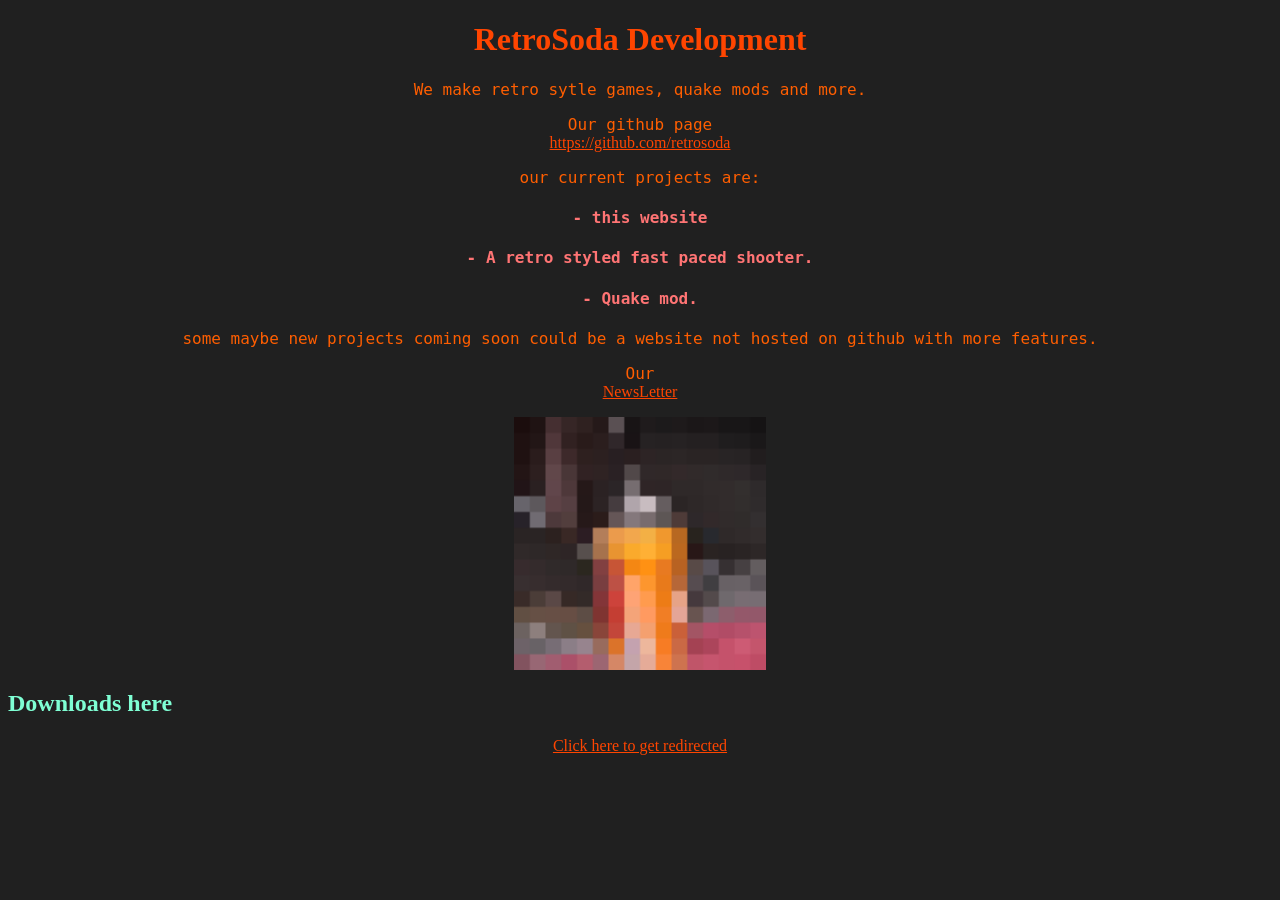
==== index.html @ 8912ddf6 "what am i even doing anymore" ====
<!DOCTYPE html>
<html>
<head>
    <link rel="stylesheet" href ="index.css">
    <title>Retrosoda Development</title>
 </head>
<body>
    <h1>RetroSoda Development</h1>
    <p>We make retro sytle games, quake mods and more.</p>
    <p>
    Our github page <a href="https://github.com/retrosoda">https://github.com/retrosoda</a>
    </p>
    <p> our current projects are:</p>
    <h4> - this website</h4>
    <h4> - A retro styled fast paced shooter.</h4>
    <h4> - Quake mod.</h4>
    <p>some maybe new projects coming soon could be a website not hosted on github with more features.</p>
    <p>Our <a href="https://retrosoda.github.io/other/newsletter/index.html">NewsLetter</a>
    </p>
    <img src="image.png" alt="logo" class="center">
    <h2>Downloads here</h2>
     <a href="https://retrosoda.github.io/other/downloads/downloads.html">Click here to get redirected</a> 
</body>
</html>
---- index.css ----
body{
    background-color: rgb(32, 32, 32);
}

h1{
    color: orangered;
    font-family: "copperlate", fantasy;
    text-align: center;
}
a, A:visited, a:active {color: #14AE21;}
a:hover {color: #1CB23F;}

a {
    font-family: "Avenir Next Condensed";
}
p{
    color: rgb(255, 94, 0);
    font-family: "monaco", monospace;
    text-align: center;
}

h4{
    color: #ff7474;
    font-family: "monaco", monospace;
    text-align: center;
}

h2{
    color: aquamarine;
    font-family: "American Typewriter";
}



.center {
    display: block;
    margin-left: auto;
    margin-right: auto;
    width: 20%;
}

a{
    display: block;
    text-align: center;
    color:rgb(255, 94, 0)
}

a:link{
    color:orangered;
}

a:visited{
    color: rgb(179, 45, 0);
}

a:hover{
    color: rgb(179, 45, 0);
}

a:active{
    color: red;
}
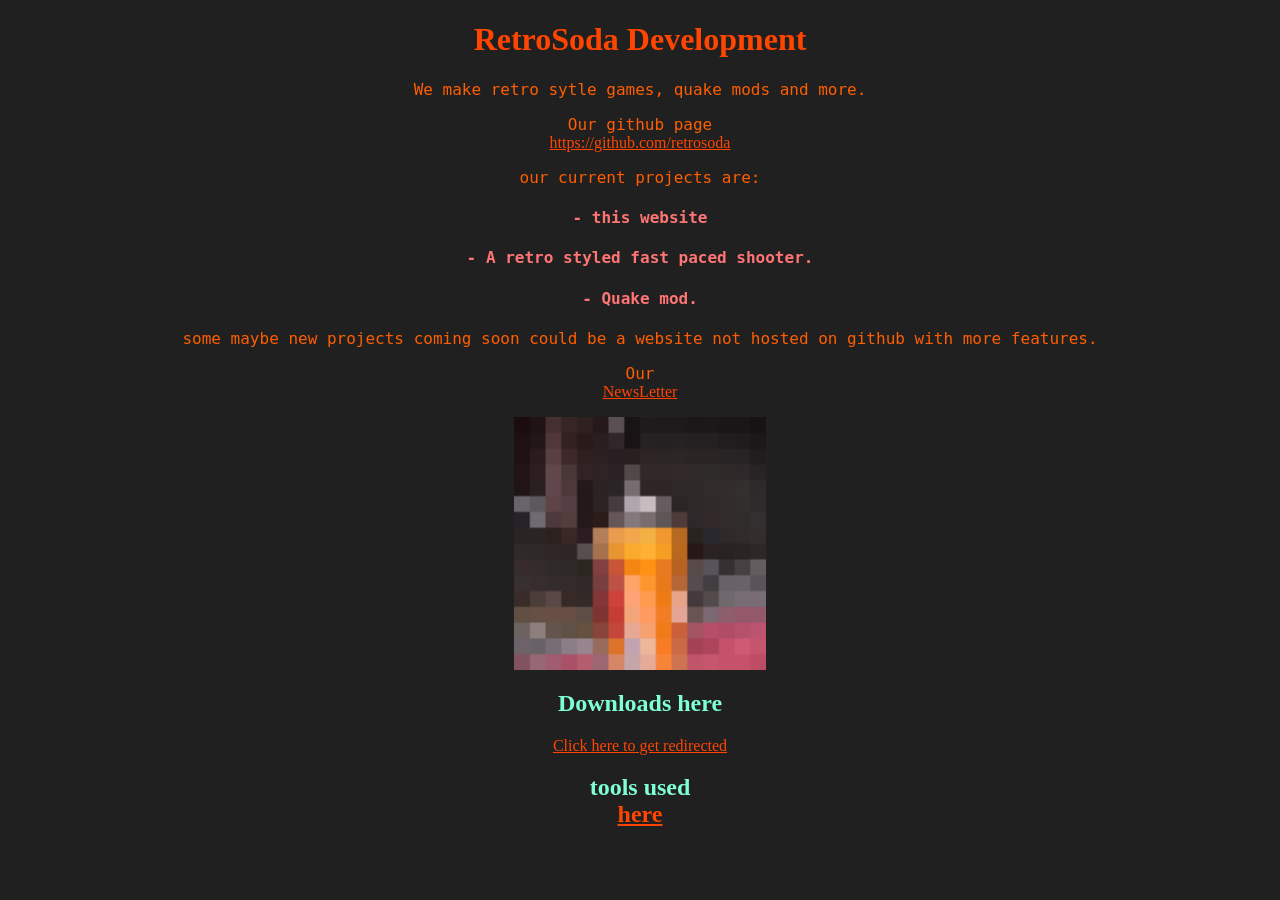
==== commit 17d01993: "i fix" ====
--- a/index.html
+++ b/index.html
@@ -20,5 +20,6 @@
     <img src="image.png" alt="logo" class="center">
     <h2>Downloads here</h2>
      <a href="https://retrosoda.github.io/other/downloads/downloads.html">Click here to get redirected</a> 
+    <h2>tools used <a href="https://retrosoda.github.io/other/credits/tools-used/credits.html"> here</a></h2>
 </body>
 </html>
--- a/index.css
+++ b/index.css
@@ -28,6 +28,7 @@
 h2{
     color: aquamarine;
     font-family: "American Typewriter";
+    text-align: center;
 }
 
 
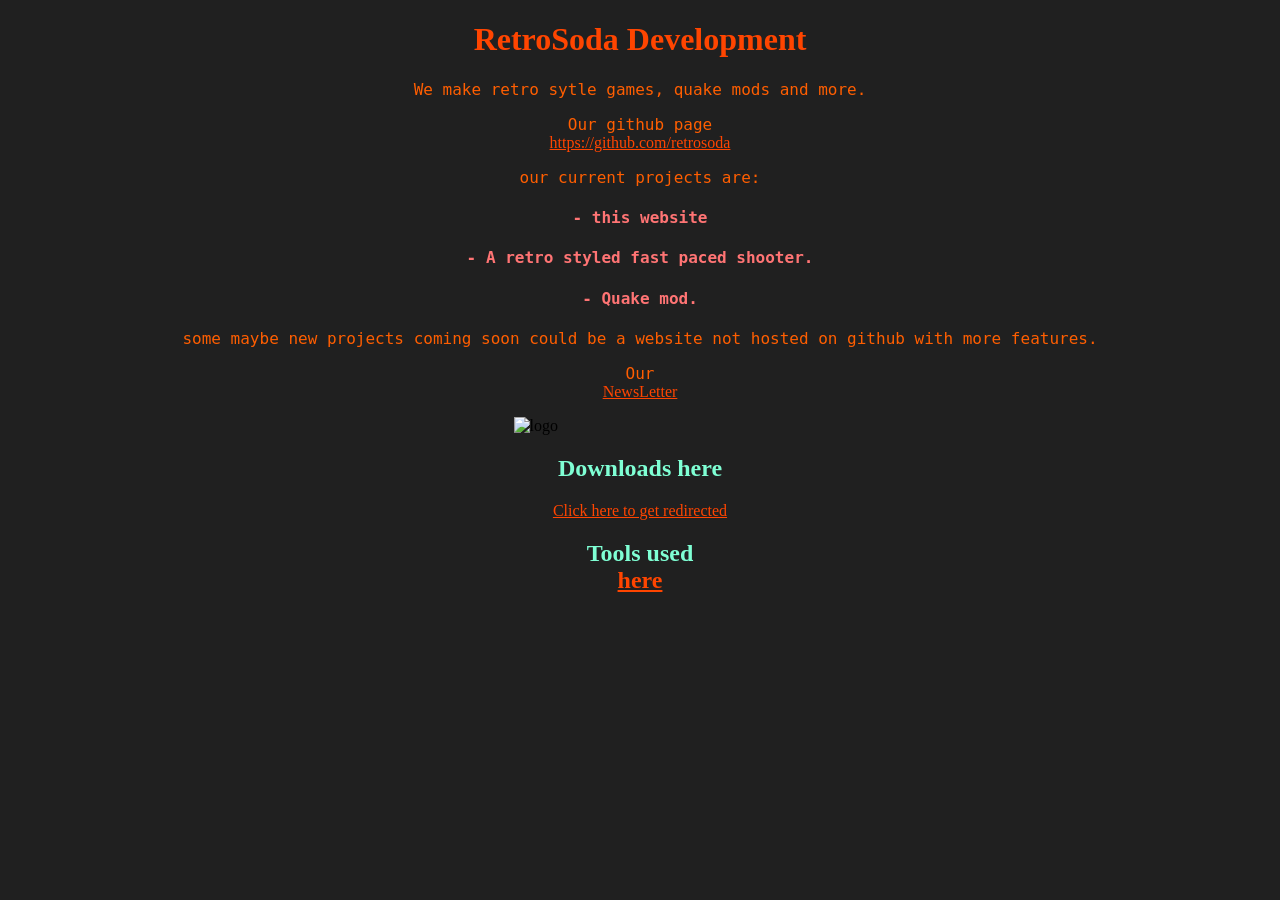
==== commit 1151b89c: "fixed grammar" ====
--- a/index.html
+++ b/index.html
@@ -20,6 +20,6 @@
     <img src="image.png" alt="logo" class="center">
     <h2>Downloads here</h2>
      <a href="https://retrosoda.github.io/other/downloads/downloads.html">Click here to get redirected</a> 
-    <h2>tools used <a href="https://retrosoda.github.io/other/credits/tools-used/credits.html"> here</a></h2>
+    <h2>Tools used <a href="https://retrosoda.github.io/other/credits/tools-used/credits.html"> here</a></h2>
 </body>
 </html>
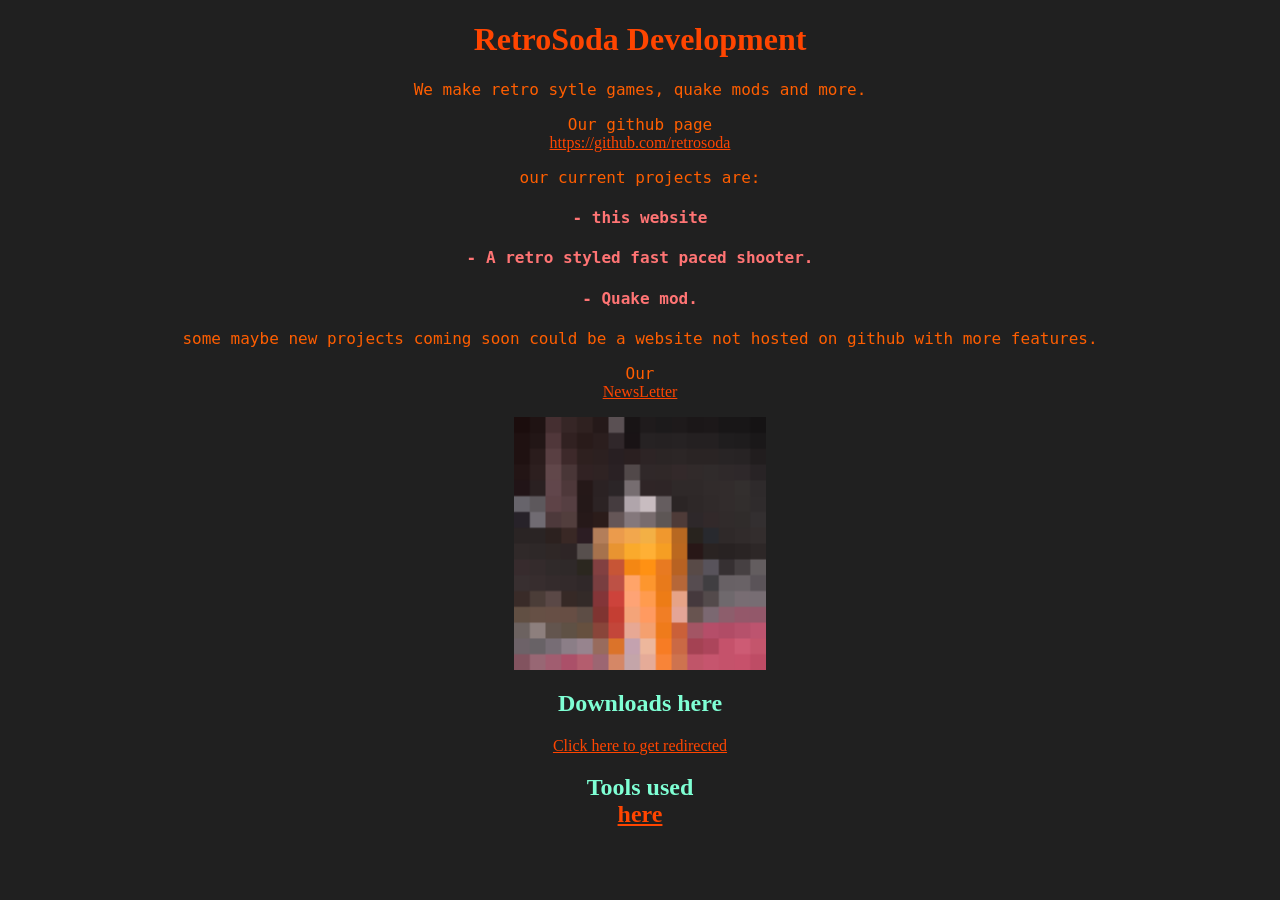
==== commit dca44bd6: "lead index.html to the directory of images/image.png to fix image." ====
--- a/index.html
+++ b/index.html
@@ -17,7 +17,7 @@
     <p>some maybe new projects coming soon could be a website not hosted on github with more features.</p>
     <p>Our <a href="https://retrosoda.github.io/other/newsletter/index.html">NewsLetter</a>
     </p>
-    <img src="image.png" alt="logo" class="center">
+    <img src="images/image.png" alt="logo" class="center">
     <h2>Downloads here</h2>
      <a href="https://retrosoda.github.io/other/downloads/downloads.html">Click here to get redirected</a> 
     <h2>Tools used <a href="https://retrosoda.github.io/other/credits/tools-used/credits.html"> here</a></h2>
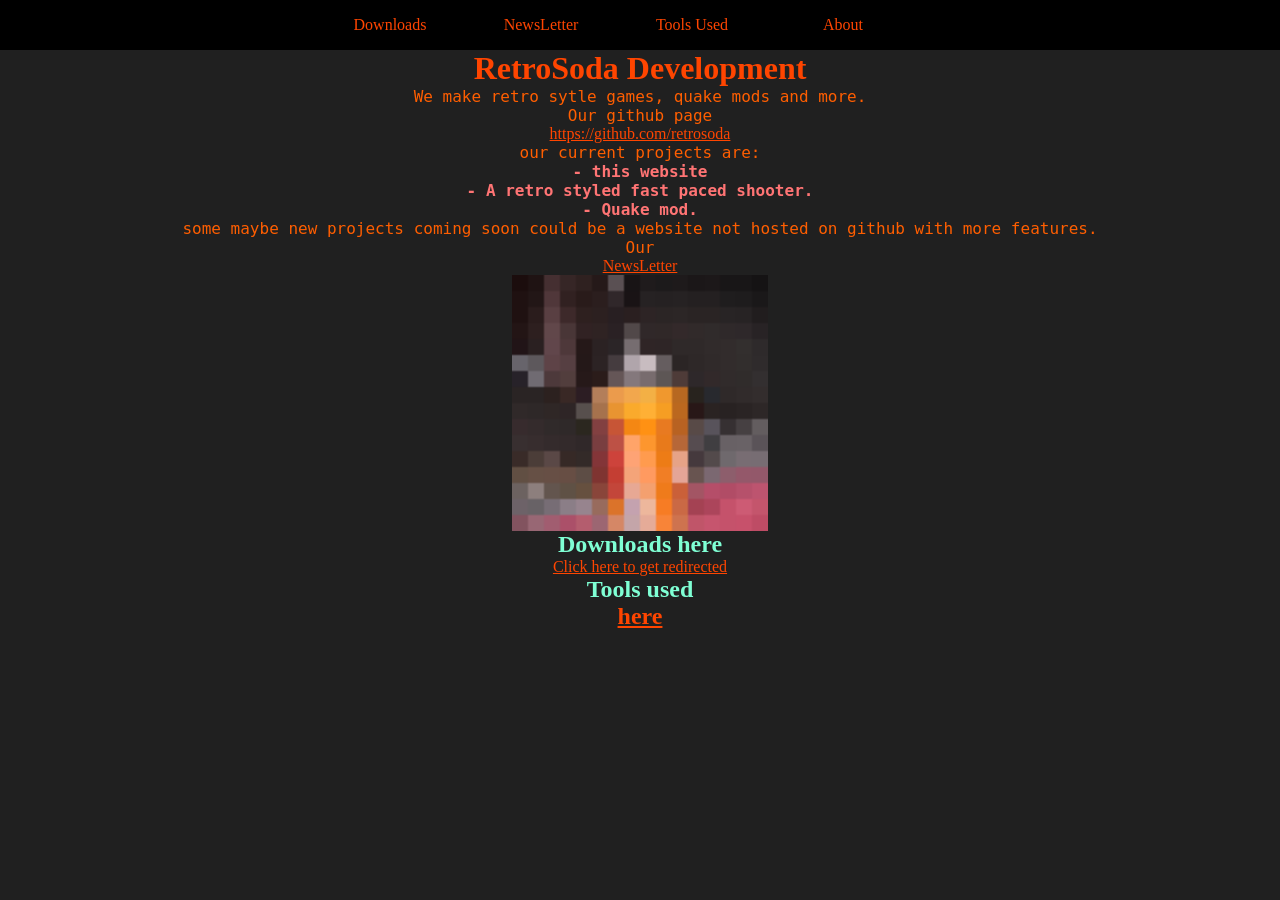
==== commit 1aeb221d: "added nav bar" ====
--- a/index.html
+++ b/index.html
@@ -5,7 +5,15 @@
     <title>Retrosoda Development</title>
  </head>
 <body>
-    <h1>RetroSoda Development</h1>
+<nav>
+   <ul>
+      <li><a href="downloads/downloads.html">Downloads</a></li> 
+      <li><a href="newsletter/index.html">NewsLetter</a></li> 
+      <li><a href="other/credits/tools-used/credits.html">Tools Used</a></li> 
+      <li><a href="#">About</a></li> 
+   </ul>
+</nav>
+     <h1>RetroSoda Development</h1>
     <p>We make retro sytle games, quake mods and more.</p>
     <p>
     Our github page <a href="https://github.com/retrosoda">https://github.com/retrosoda</a>
--- a/index.css
+++ b/index.css
@@ -61,3 +61,41 @@
 a:active{
     color: red;
 }
+
+*{
+    padding: 0;
+    margin: 0;
+}
+
+nav{
+    background-color: black;
+    height: 50px;
+    font-family: monospace;
+    color: black;
+}
+
+nav ul{
+    height: 50px;
+    width: 650px;
+    margin: 0 auto;
+}
+
+nav ul li{
+    list-style-type: none;
+    width: 150px;
+    float: left;
+    border-right: 1px solid black;
+    text-align: center;
+
+}
+
+li a{
+    text-decoration: none;
+    color: orangered;
+    line-height: 50px;
+    display: block;
+}
+
+li a:hover{
+    background-color:black;
+}
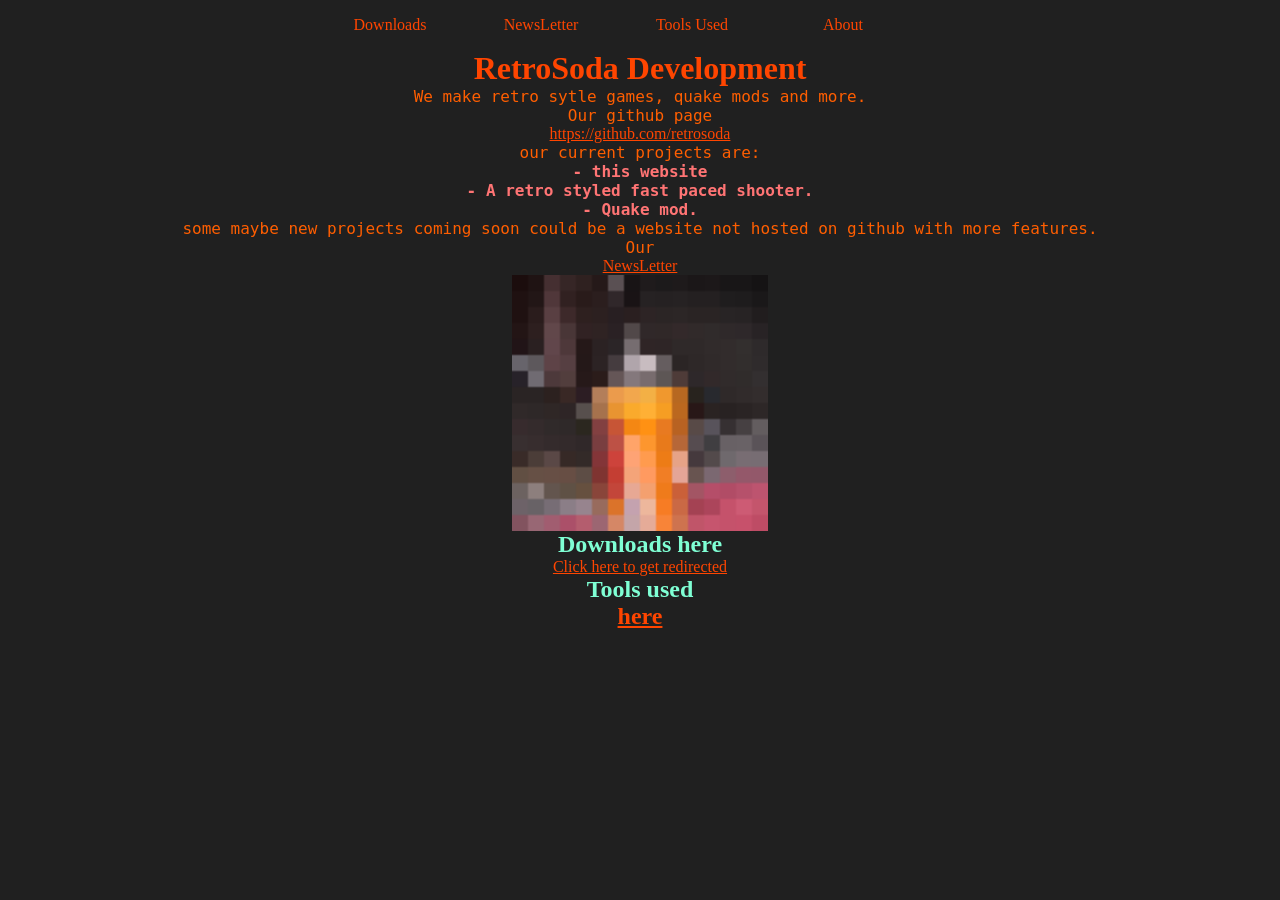
==== commit c8e8fd05: "fixed" ====
--- a/index.html
+++ b/index.html
@@ -7,8 +7,8 @@
 <body>
 <nav>
    <ul>
-      <li><a href="downloads/downloads.html">Downloads</a></li> 
-      <li><a href="newsletter/index.html">NewsLetter</a></li> 
+      <li><a href="other/downloads/downloads.html">Downloads</a></li> 
+      <li><a href="other/newsletter/index.html">NewsLetter</a></li> 
       <li><a href="other/credits/tools-used/credits.html">Tools Used</a></li> 
       <li><a href="#">About</a></li> 
    </ul>
--- a/index.css
+++ b/index.css
@@ -68,10 +68,10 @@
 }
 
 nav{
-    background-color: black;
+    background-color: rgb(32, 32, 32);
     height: 50px;
     font-family: monospace;
-    color: black;
+    color: rgb(32, 32, 32);
 }
 
 nav ul{
@@ -84,7 +84,7 @@
     list-style-type: none;
     width: 150px;
     float: left;
-    border-right: 1px solid black;
+    border-right: 1px solid rgb(32, 32, 32);
     text-align: center;
 
 }
@@ -97,5 +97,5 @@
 }
 
 li a:hover{
-    background-color:black;
+    background-color: rgb(26, 22, 22);
 }
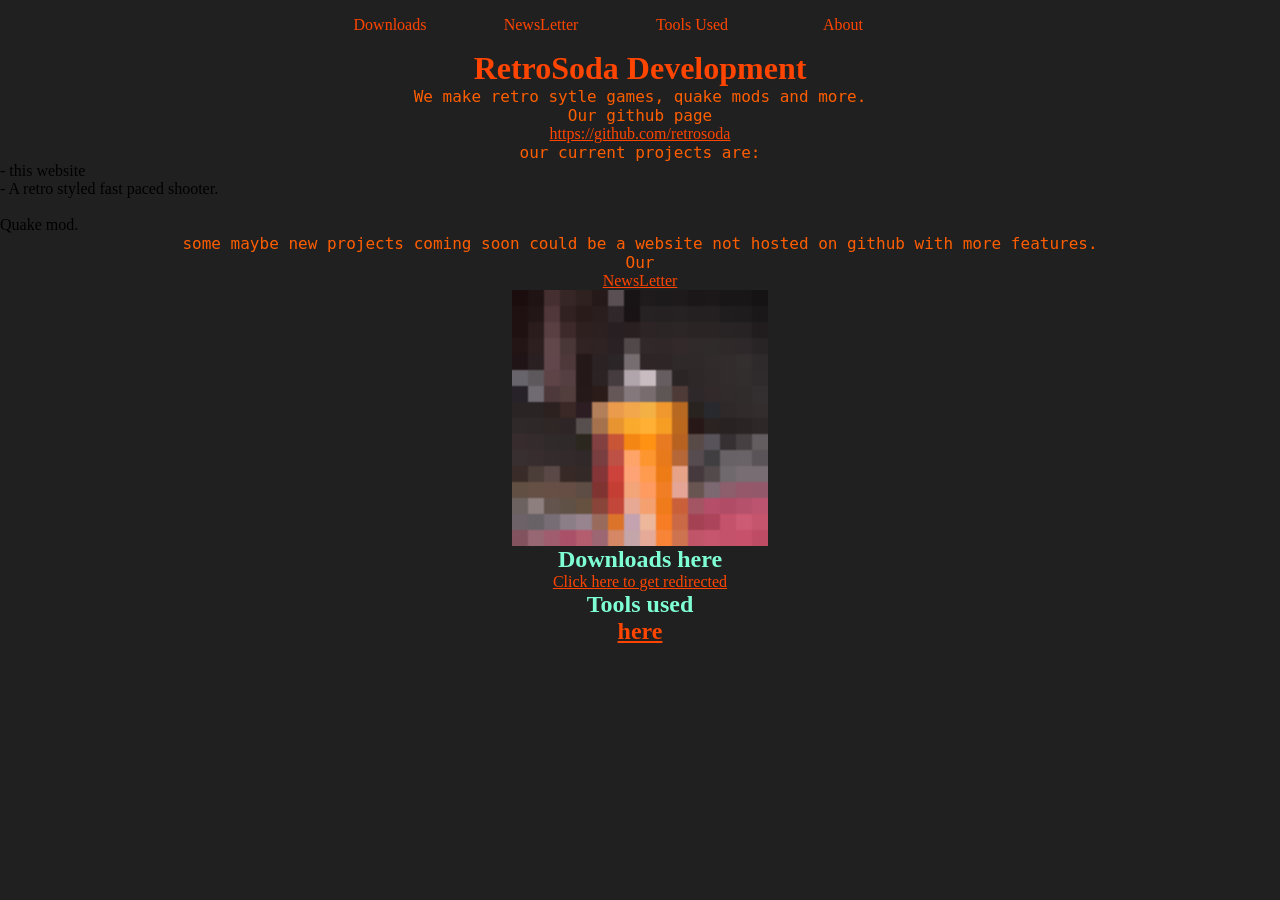
==== commit e5d2c173: "used<ul> to list things" ====
--- a/index.html
+++ b/index.html
@@ -19,9 +19,11 @@
     Our github page <a href="https://github.com/retrosoda">https://github.com/retrosoda</a>
     </p>
     <p> our current projects are:</p>
-    <h4> - this website</h4>
-    <h4> - A retro styled fast paced shooter.</h4>
-    <h4> - Quake mod.</h4>
+     <ul>
+      <li> - this website</li>
+      <li> - A retro styled fast paced shooter.</li>
+      <li></li> Quake mod. </li> 
+     </ul>
     <p>some maybe new projects coming soon could be a website not hosted on github with more features.</p>
     <p>Our <a href="https://retrosoda.github.io/other/newsletter/index.html">NewsLetter</a>
     </p>
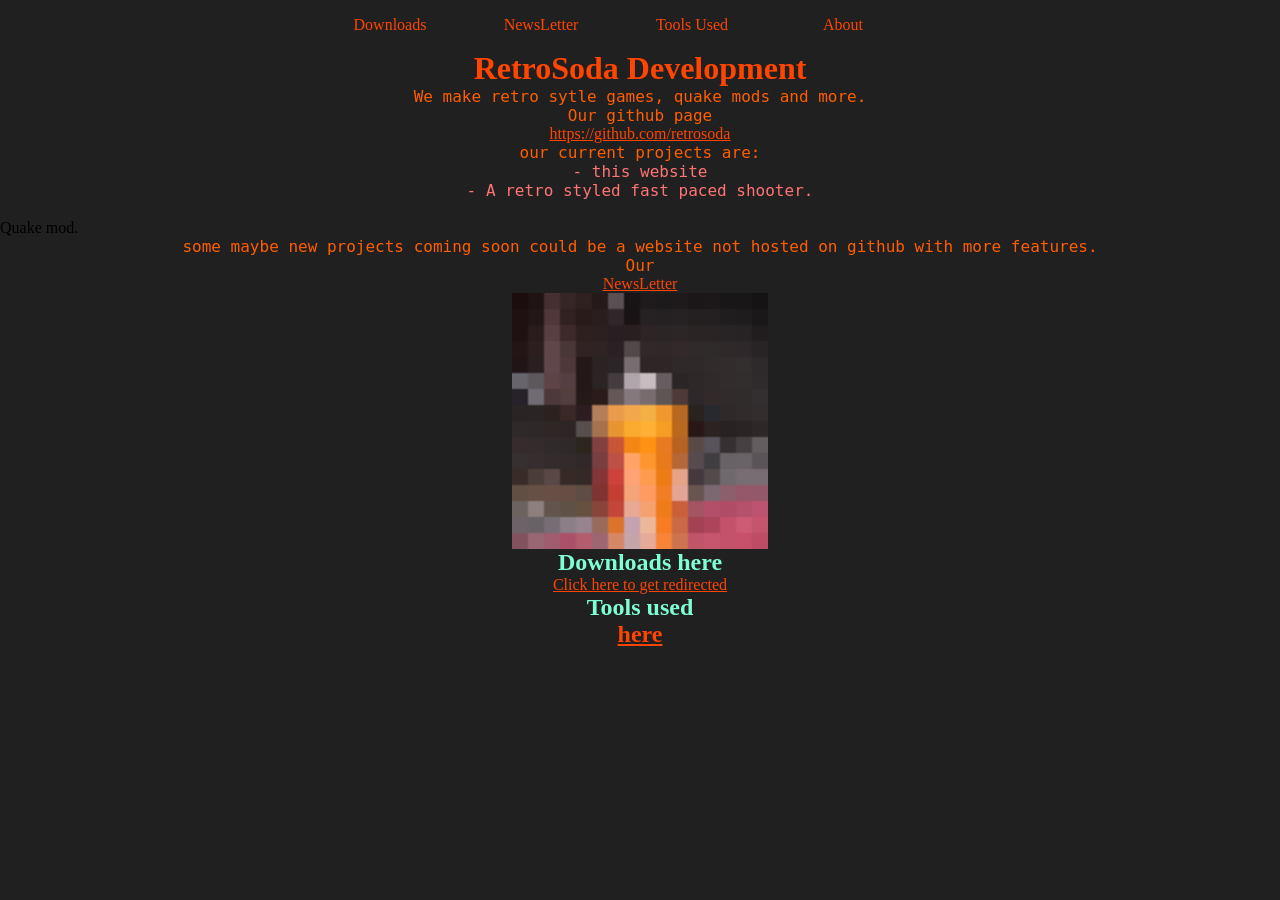
==== commit 4ef76d50: "fixed CSS" ====
--- a/index.html
+++ b/index.html
@@ -1,10 +1,10 @@
 <!DOCTYPE html>
 <html>
-<head>
+ <head>
     <link rel="stylesheet" href ="index.css">
     <title>Retrosoda Development</title>
  </head>
-<body>
+ <body>
 <nav>
    <ul>
       <li><a href="other/downloads/downloads.html">Downloads</a></li> 
@@ -31,5 +31,5 @@
     <h2>Downloads here</h2>
      <a href="https://retrosoda.github.io/other/downloads/downloads.html">Click here to get redirected</a> 
     <h2>Tools used <a href="https://retrosoda.github.io/other/credits/tools-used/credits.html"> here</a></h2>
-</body>
+ </body>
 </html>
--- a/index.css
+++ b/index.css
@@ -19,7 +19,7 @@
     text-align: center;
 }
 
-h4{
+li{
     color: #ff7474;
     font-family: "monaco", monospace;
     text-align: center;
